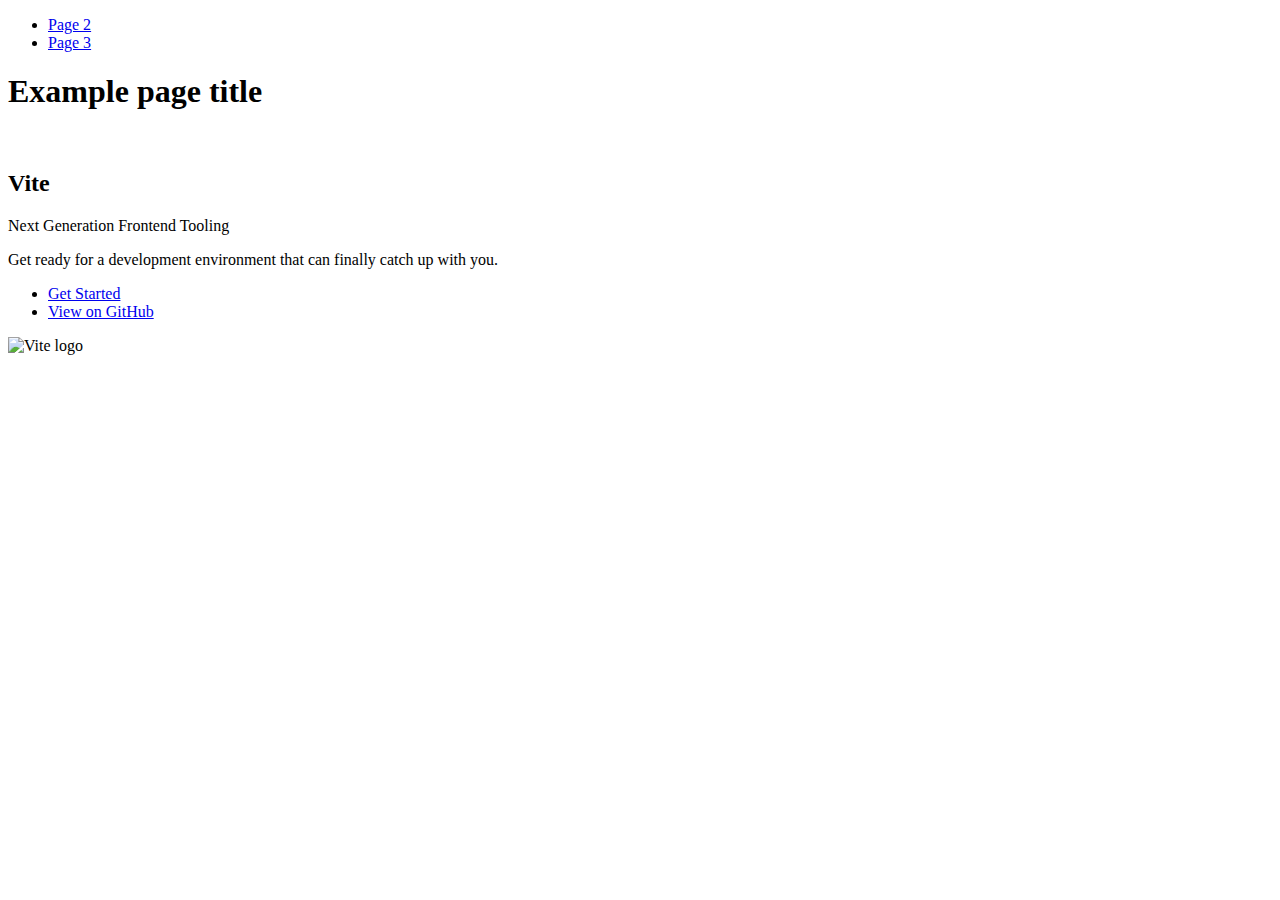
==== index.html @ ebc4e05b "Deploying to gh-pages from @ LutchenkoOleh/goit-js-hw-09@5f31a0bdd9f54b8ca28c00a1f8f7d9858a46f169 🚀" ====
<!DOCTYPE html>
<html lang="en">
  <head>
    <meta charset="UTF-8" />
    <link rel="icon" type="image/svg+xml" href="/goit-js-hw-09/favicon.svg" />
    <meta name="viewport" content="width=device-width, initial-scale=1.0" />
    <title>Vanilla App Template</title>
    
    <script type="module" crossorigin src="/goit-js-hw-09/commonHelpers.js"></script>
    <link rel="stylesheet" href="/goit-js-hw-09/assets/index-10c40100.css">
  </head>
  <body>
    <header class="header">
  <nav class="nav">
    <ul class="nav-list">
      <li class="nav-item">
        <a href="./page-2.html" class="nav-link">Page 2</a>
      </li>

      <li class="nav-item">
        <a href="./page-3.html" class="nav-link">Page 3</a>
      </li>
    </ul>
  </nav>
</header>


    <section>
      <h1>Example page title</h1>
      <!-- Path to images as from index.html file -->
      <img src="/goit-js-hw-09/assets/javascript-8dac5379.svg" alt="" />
    </section>

    <!-- Loads the specified .html file -->
    <section class="vite-promo">
  <div class="container">
    <div class="wrapper">
      <h2 class="title">
        <span class="gradient">Vite</span>
      </h2>
      <p class="text">Next Generation Frontend Tooling</p>
      <p class="tagline">
        Get ready for a development environment that can finally catch up with
        you.
      </p>

      <ul class="actions">
        <li class="action">
          <a
            class="link"
            href="https://vitejs.dev/guide/"
            target="_blank"
            rel="noopener noreferrer"
            >Get Started</a
          >
        </li>
        <li class="action">
          <a
            class="link"
            href="https://github.com/vitejs/vite"
            target="_blank"
            rel="noopener noreferrer"
            >View on GitHub</a
          >
        </li>
      </ul>
    </div>

    <div class="thumb">
      <!-- Path to images as from index.html file -->
      <img
        class="pic"
        src="/goit-js-hw-09/assets/vite-logo-51249ca9.png"
        alt="Vite logo"
        width="640"
        height="640"
      />
    </div>
  </div>
</section>


    
  </body>
</html>
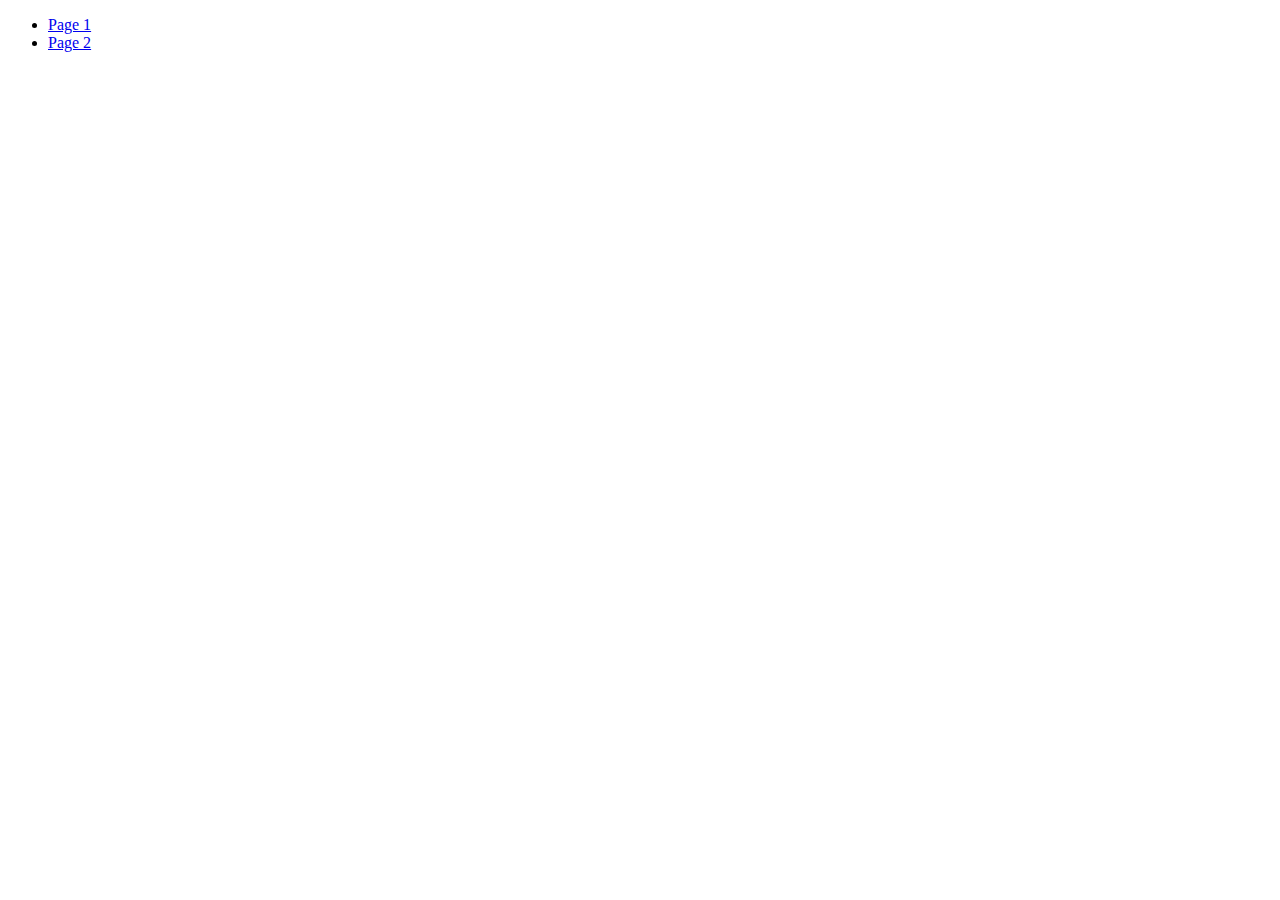
==== commit 1aa03d15: "Deploying to gh-pages from @ LutchenkoOleh/goit-js-hw-09@92bf8afda1a4d4e23556d9244cd1a1971faa40c8 🚀" ====
--- a/index.html
+++ b/index.html
@@ -1,85 +1,25 @@
 <!DOCTYPE html>
 <html lang="en">
-  <head>
-    <meta charset="UTF-8" />
-    <link rel="icon" type="image/svg+xml" href="/goit-js-hw-09/favicon.svg" />
-    <meta name="viewport" content="width=device-width, initial-scale=1.0" />
-    <title>Vanilla App Template</title>
-    
-    <script type="module" crossorigin src="/goit-js-hw-09/commonHelpers.js"></script>
-    <link rel="stylesheet" href="/goit-js-hw-09/assets/index-10c40100.css">
-  </head>
-  <body>
-    <header class="header">
-  <nav class="nav">
-    <ul class="nav-list">
-      <li class="nav-item">
-        <a href="./page-2.html" class="nav-link">Page 2</a>
-      </li>
 
-      <li class="nav-item">
-        <a href="./page-3.html" class="nav-link">Page 3</a>
-      </li>
-    </ul>
-  </nav>
-</header>
+<head>
+  <meta charset="UTF-8" />
+  <link rel="icon" type="image/svg+xml" href="/favicon.svg" />
+  <meta name="viewport" content="width=device-width, initial-scale=1.0" />
+  <title>js-hw-9</title>
+  
+  <link rel="stylesheet" href="/goit-js-hw-09/assets/index-681c1d7a.css">
+</head>
 
+<body>
+  <ul class="nav-list">
+    <li class="nav-item">
+      <a href="../1-gallery.html" class="nav-link">Page 1</a>
+    </li>
 
-    <section>
-      <h1>Example page title</h1>
-      <!-- Path to images as from index.html file -->
-      <img src="/goit-js-hw-09/assets/javascript-8dac5379.svg" alt="" />
-    </section>
+    <li class="nav-item">
+      <a href="../2-form.html" class="nav-link">Page 2</a>
+    </li>
+  </ul>
+</body>
 
-    <!-- Loads the specified .html file -->
-    <section class="vite-promo">
-  <div class="container">
-    <div class="wrapper">
-      <h2 class="title">
-        <span class="gradient">Vite</span>
-      </h2>
-      <p class="text">Next Generation Frontend Tooling</p>
-      <p class="tagline">
-        Get ready for a development environment that can finally catch up with
-        you.
-      </p>
-
-      <ul class="actions">
-        <li class="action">
-          <a
-            class="link"
-            href="https://vitejs.dev/guide/"
-            target="_blank"
-            rel="noopener noreferrer"
-            >Get Started</a
-          >
-        </li>
-        <li class="action">
-          <a
-            class="link"
-            href="https://github.com/vitejs/vite"
-            target="_blank"
-            rel="noopener noreferrer"
-            >View on GitHub</a
-          >
-        </li>
-      </ul>
-    </div>
-
-    <div class="thumb">
-      <!-- Path to images as from index.html file -->
-      <img
-        class="pic"
-        src="/goit-js-hw-09/assets/vite-logo-51249ca9.png"
-        alt="Vite logo"
-        width="640"
-        height="640"
-      />
-    </div>
-  </div>
-</section>
-
-
-    
-  </body>
-</html>
+</html>